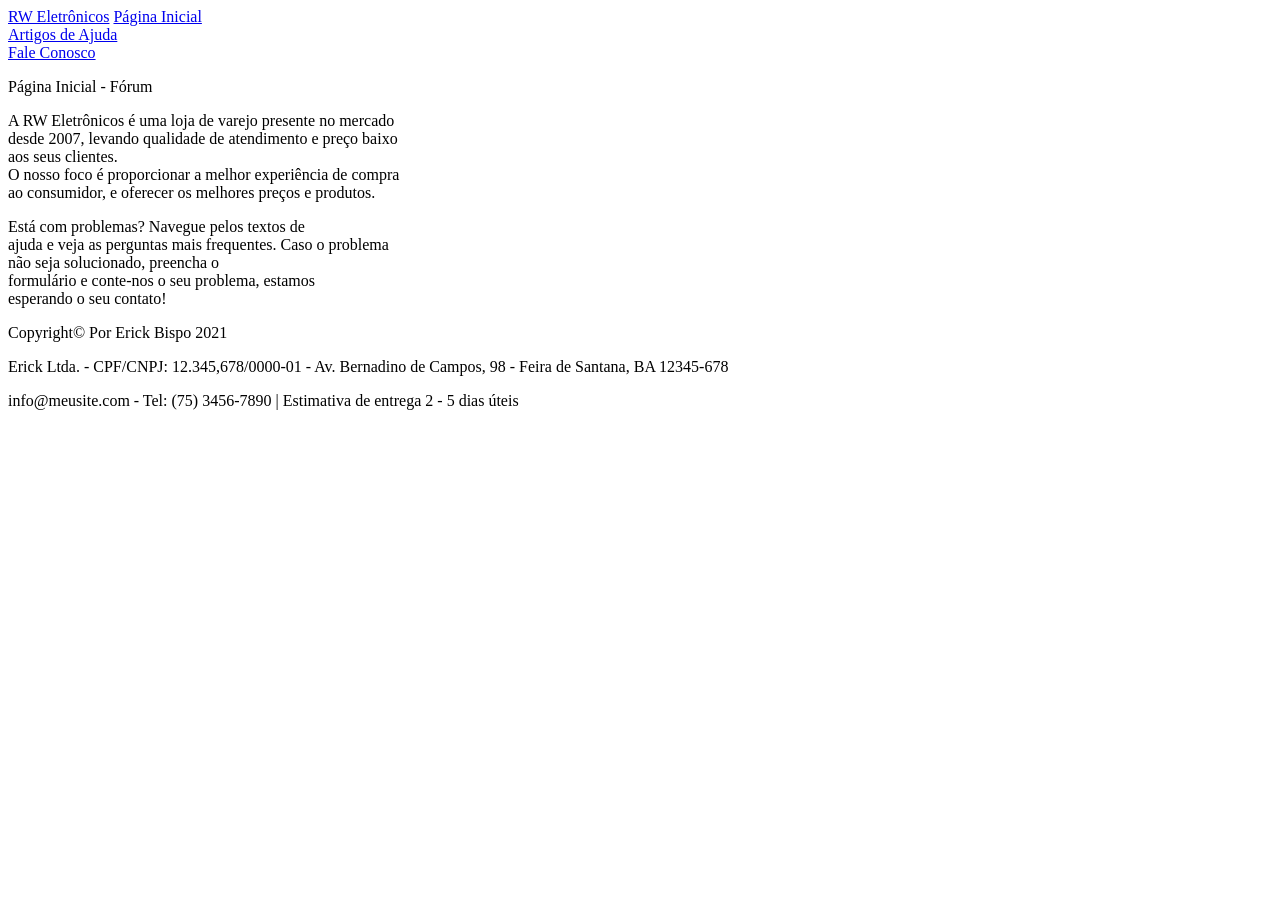
==== index.html @ 686835ac "Add files via upload" ====
<!DOCTYPE html>
<html lang="pt-br">

<head>
    <meta charset="UTF-8">
    <meta http-equiv="X-UA-Compatible" content="IE=edge">
    <meta name="viewport" content="width=device-width, initial-scale=1.0">
    <link rel="preconnect" href="https://fonts.googleapis.com">
    <link rel="preconnect" href="https://fonts.gstatic.com" crossorigin>
    <link href="https://fonts.googleapis.com/css2?family=Abhaya+Libre&display=swap" rel="stylesheet">
    <link rel="stylesheet" href="css/index.css">
    <link rel="stylesheet" href="https://cdnjs.cloudflare.com/ajax/libs/font-awesome/4.7.0/css/font-awesome.css" integrity="sha512-5A8nwdMOWrSz20fDsjczgUidUBR8liPYU+WymTZP1lmY9G6Oc7HlZv156XqnsgNUzTyMefFTcsFH/tnJE/+xBg==" crossorigin="anonymous" referrerpolicy="no-referrer" />
    <title>Fórum - RW Eletrônicos</title>
</head>

<body>
    <header>
        <a href="index.html" class="title">RW Eletrônicos</a>
        <a href="index.html" class="menu">Página Inicial</a>
        <nav>
            <a href="artigos.html" class="menu">Artigos de Ajuda</a>
        </nav>
        <a href="form.html" class="menu">Fale Conosco</a>
    </header>

    <div class="tit"><p class="pg">Página Inicial - Fórum</p></div>

    <div class="texto">
        <p class="texto1">
            A RW Eletrônicos é uma loja de varejo presente no mercado <br> desde 2007, levando qualidade de atendimento e preço baixo <br> aos seus clientes. <br>
            O nosso foco é proporcionar a melhor experiência de compra <br> ao consumidor, e oferecer os melhores preços e produtos.
        </p>
        <p class="texto12">
            Está com problemas? Navegue pelos textos de <br> ajuda e veja as perguntas mais frequentes. Caso o problema <br> não seja solucionado, preencha o <br>
            formulário e conte-nos o seu problema, estamos <br>
            esperando o seu contato!
        </p>
    </div>

    <footer>
        <p class="foot">Copyright© Por Erick Bispo 2021 </p>
        <p class="foot">Erick Ltda. - CPF/CNPJ: 12.345,678/0000-01 - Av. Bernadino de Campos, 98 - Feira de Santana, BA 12345-678 <br></p>
        <p class="foot">info@meusite.com - Tel: (75) 3456-7890 | Estimativa de entrega 2 - 5 dias úteis</p>
    </footer>


</body>
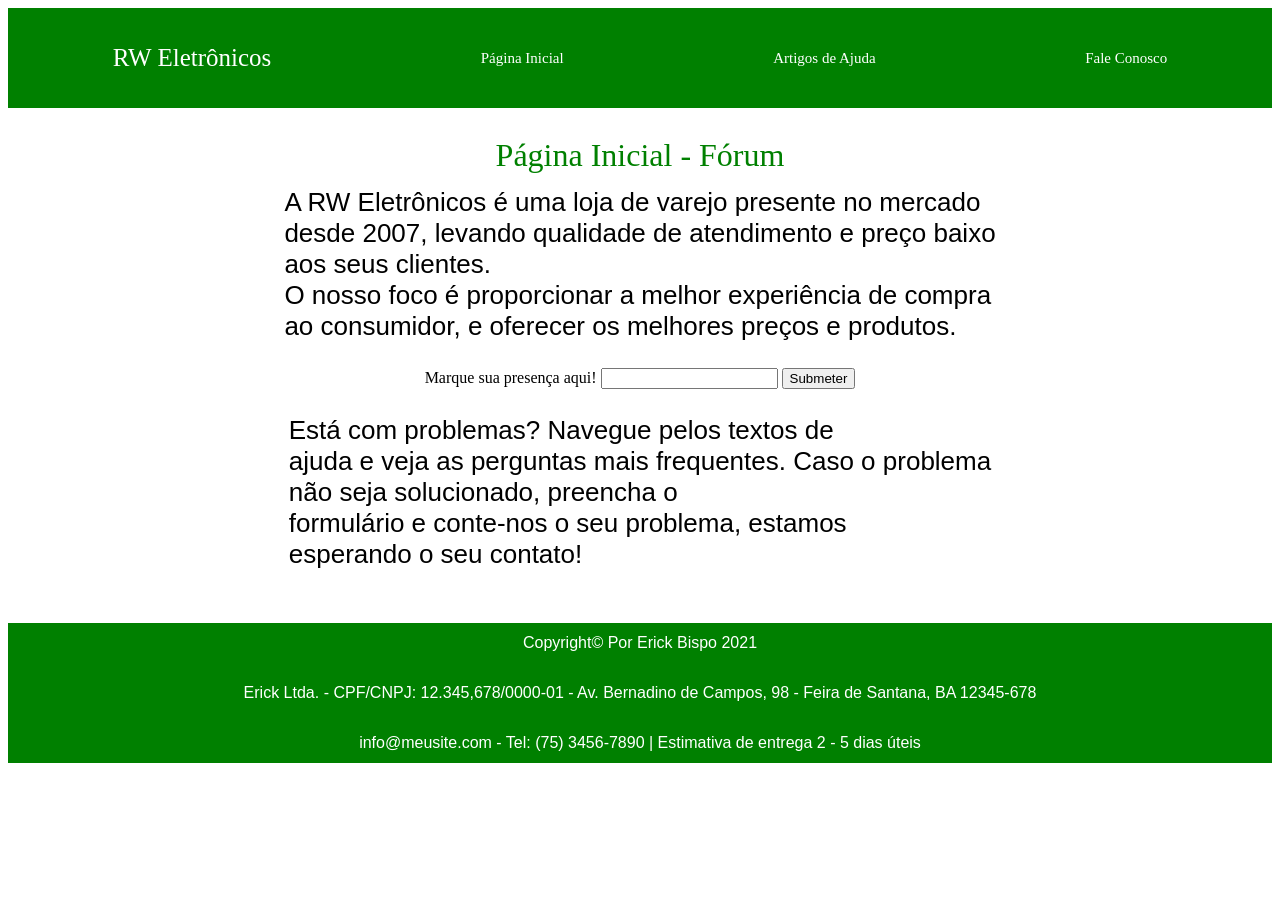
==== commit a04403a4: "Update index.html" ====
--- a/index.html
+++ b/index.html
@@ -30,6 +30,11 @@
             A RW Eletrônicos é uma loja de varejo presente no mercado <br> desde 2007, levando qualidade de atendimento e preço baixo <br> aos seus clientes. <br>
             O nosso foco é proporcionar a melhor experiência de compra <br> ao consumidor, e oferecer os melhores preços e produtos.
         </p>
+        <div class='teste1'>
+            <label for="on">Marque sua presença aqui!</label>
+            <input type="text" name="on" id="on" />
+            <button type="button" onclick="registro()">Submeter</button>
+        </div>
         <p class="texto12">
             Está com problemas? Navegue pelos textos de <br> ajuda e veja as perguntas mais frequentes. Caso o problema <br> não seja solucionado, preencha o <br>
             formulário e conte-nos o seu problema, estamos <br>
@@ -44,4 +49,4 @@
     </footer>
 
 
-</body>+</body>
--- a/css/index.css
+++ b/css/index.css
@@ -0,0 +1,82 @@
+header{
+    display: flex;
+    background: green;
+    width: 100%;
+    height: 100px;
+    justify-content: space-around;
+    align-items: center;
+}
+.title{
+    font-family: 'Abhaya Libre', serif;
+    text-decoration: none;
+    color: white;
+    font-size: 25px;
+}
+.menu{
+    text-decoration: none;
+    color: white;
+    font-size: 15px;
+}
+#ab{
+    visibility: hidden;
+}
+.tit{
+    display: flex;
+    justify-content: center;
+    align-items: center;
+    margin-top: 25px;
+    width: 100%;
+    height: 45px;
+}
+.pg{
+    color: green;
+    font-size: 32px;
+}
+.texto{
+    display: flex;
+    flex-direction: column;
+    justify-content: center;
+    align-items: center;
+    margin-bottom: 45px;
+    width: 100%;
+    height: 400px;
+}
+.texto1{
+    font-family: -apple-system, BlinkMacSystemFont, 'Segoe UI', Roboto, Oxygen, Ubuntu, Cantarell, 'Open Sans', 'Helvetica Neue', sans-serif;
+    font-size: 26px;
+}
+.texto12{
+    font-family: -apple-system, BlinkMacSystemFont, 'Segoe UI', Roboto, Oxygen, Ubuntu, Cantarell, 'Open Sans', 'Helvetica Neue', sans-serif;
+    font-size: 26px;
+}
+footer{
+    background: green;
+    display: flex;
+    flex-direction: column;
+    justify-content: center;
+    align-items: center;
+    width: 100%;
+    height: 140px;
+}
+.foot{
+    color: white;
+    font-family: -apple-system, BlinkMacSystemFont, 'Segoe UI', Roboto, Oxygen, Ubuntu, Cantarell, 'Open Sans', 'Helvetica Neue', sans-serif;
+}
+
+@media only screen and (max-width: 600px) {
+    .texto1{
+        font-family: -apple-system, BlinkMacSystemFont, 'Segoe UI', Roboto, Oxygen, Ubuntu, Cantarell, 'Open Sans', 'Helvetica Neue', sans-serif;
+        font-size: 94%;
+    }
+    .texto12{
+        font-family: -apple-system, BlinkMacSystemFont, 'Segoe UI', Roboto, Oxygen, Ubuntu, Cantarell, 'Open Sans', 'Helvetica Neue', sans-serif;
+        font-size: 94%;
+    }
+    footer{
+        justify-content: center;
+        align-items: center;
+    }
+    .foot{
+        font-size: 10px;
+    }
+}
